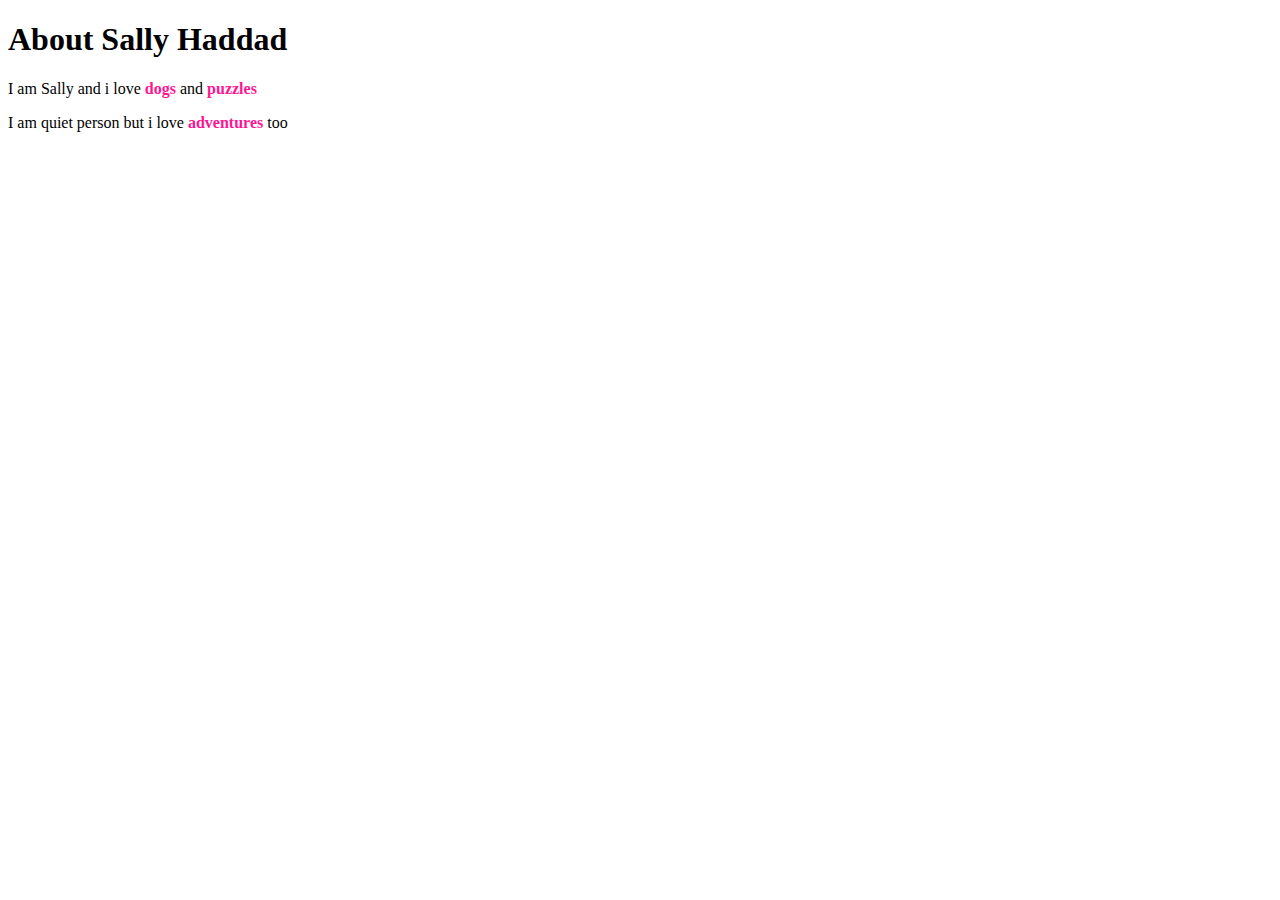
==== aboutme.html @ 87ad7f47 "about me lab" ====
<!DOCTYPE html>
<html >
    <head>
        <link rel="stylesheet" href="./styles/aboutme.css"/>
    </head>
    <body>
        <h1>About Sally Haddad</h1>

        <p id="myInfo">I am Sally and i love <span class="impNotes">dogs</span> and 
            <span class="impNotes">puzzles</span></p>
        <p>I am quiet person but i love <span class="impNotes">adventures</span> too </p>

        <hr />
    </body>
</html>
---- styles/aboutme.css ----
.impNotes{
    color: deeppink;
    font-weight: bold;
}

hr{
    border: 0em solid black;
}
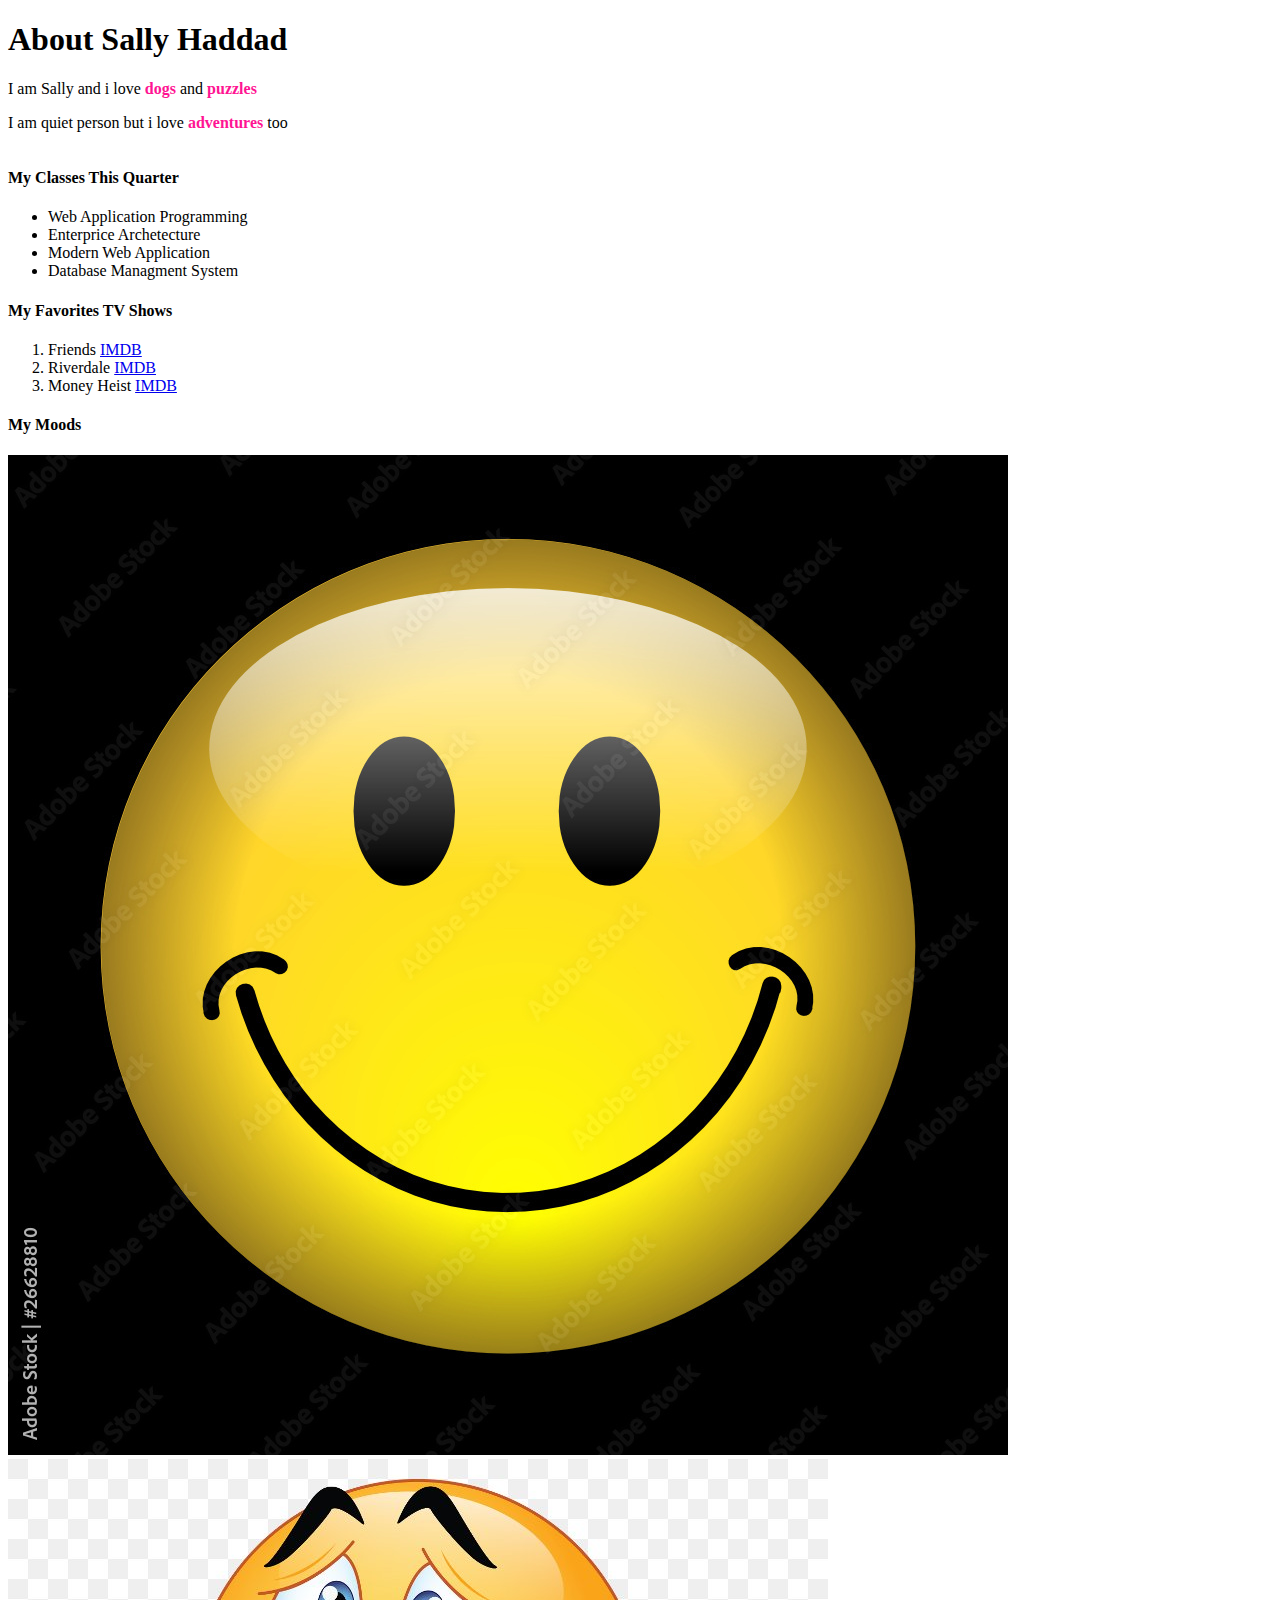
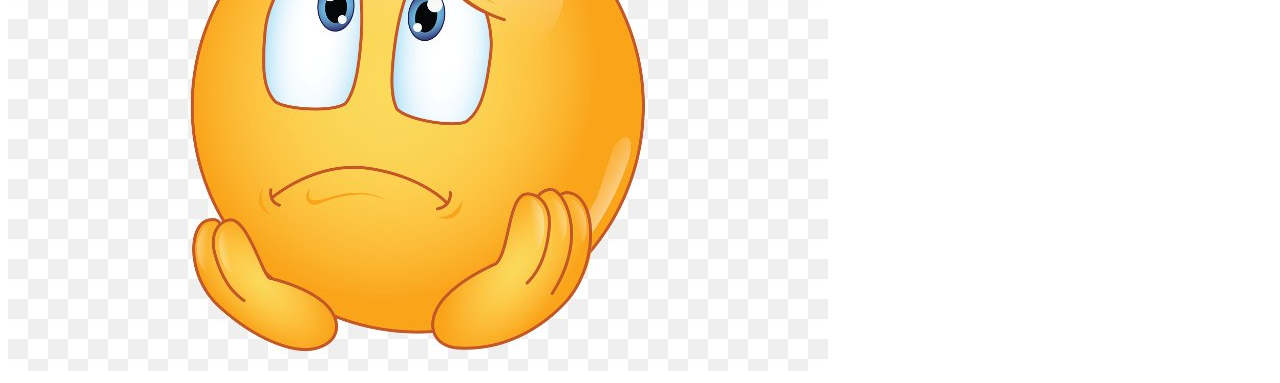
==== commit 8fc4ca4c: "images" ====
--- a/aboutme.html
+++ b/aboutme.html
@@ -11,5 +11,24 @@
         <p>I am quiet person but i love <span class="impNotes">adventures</span> too </p>
 
         <hr />
+        <h4>My Classes This Quarter</h4>
+        <ul>
+            <li>Web Application Programming</li>
+            <li>Enterprice Archetecture</li>
+            <li>Modern Web Application</li>
+            <li>Database Managment System</li>
+        </ul>
+
+        <h4>My Favorites TV Shows</h4>
+
+        <ol>
+            <li>Friends <a href="https://www.imdb.com/title/tt0108778/">IMDB</a></li>
+            <li>Riverdale <a href="https://www.imdb.com/title/tt5420376/">IMDB</a></li>
+            <li>Money Heist <a href="https://www.imdb.com/title/tt6468322/">IMDB</a></li>
+        </ol>
+
+        <h4>My Moods</h4>
+        <img src="./images/happy.jpg"/>
+        <img src="./images/sad.jpg" />
     </body>
 </html>--- a/styles/aboutme.css
+++ b/styles/aboutme.css
@@ -5,4 +5,5 @@
 
 hr{
     border: 0em solid black;
+    box-shadow: 0,0,0,5px;
 }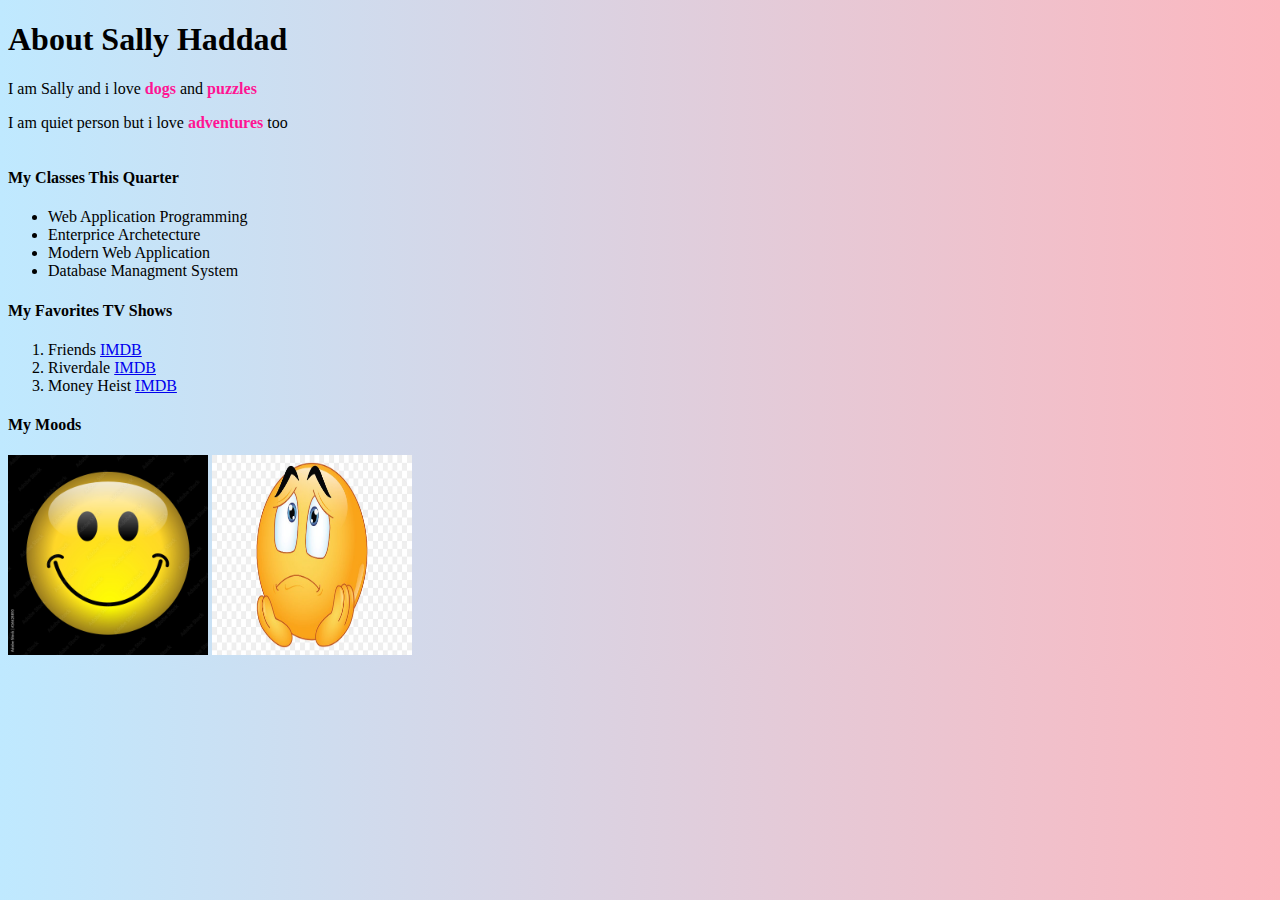
==== commit 8a6fd499: "mood" ====
--- a/aboutme.html
+++ b/aboutme.html
@@ -28,7 +28,7 @@
         </ol>
 
         <h4>My Moods</h4>
-        <img src="./images/happy.jpg"/>
-        <img src="./images/sad.jpg" />
+        <img id="happyImg" src="./images/happy.jpg"/>
+        <img id="sadImg" src="./images/sad.jpg" />
     </body>
 </html>--- a/styles/aboutme.css
+++ b/styles/aboutme.css
@@ -1,3 +1,6 @@
+body{
+    background: linear-gradient(to right, #bfe9ff, #fcb7bf);
+}
 .impNotes{
     color: deeppink;
     font-weight: bold;
@@ -6,4 +9,9 @@
 hr{
     border: 0em solid black;
     box-shadow: 0,0,0,5px;
+}
+
+#sadImg , #happyImg{
+    width: 200px;
+    height: 200px;
 }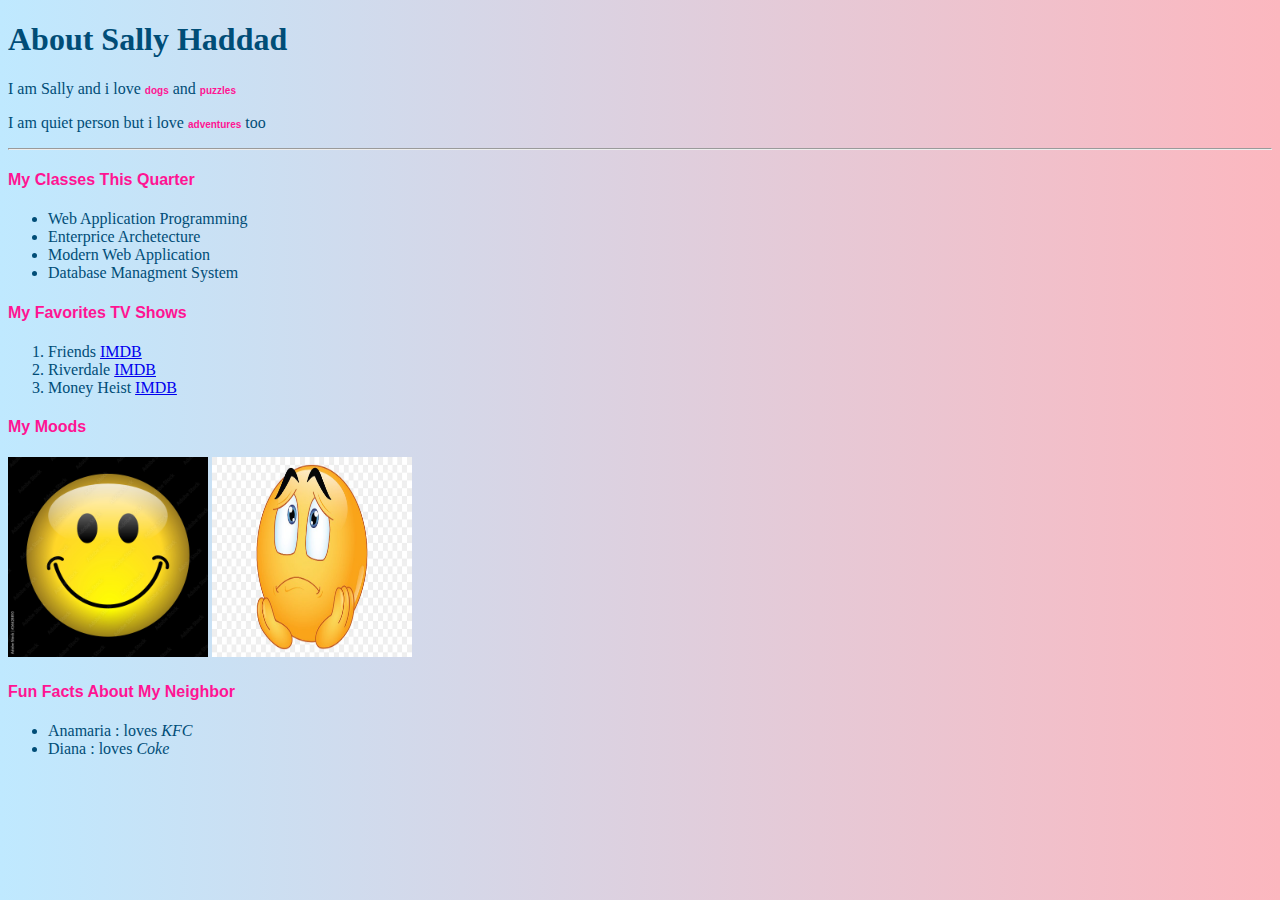
==== commit 0c7b83b4: "fix some errors" ====
--- a/aboutme.html
+++ b/aboutme.html
@@ -1,7 +1,9 @@
 <!DOCTYPE html>
-<html >
+<html lang="en">
     <head>
+        <title>My About Page</title>
         <link rel="stylesheet" href="./styles/aboutme.css"/>
+        <meta charset="utf-8" />
     </head>
     <body>
         <h1>About Sally Haddad</h1>
@@ -28,7 +30,13 @@
         </ol>
 
         <h4>My Moods</h4>
-        <img id="happyImg" src="./images/happy.jpg"/>
-        <img id="sadImg" src="./images/sad.jpg" />
+        <img id="happyImg" src="./images/happy.jpg" alt="My Happy Mood"/>
+        <img id="sadImg" src="./images/sad.jpg" alt="My Sad Mood"/>
+
+        <h4>Fun Facts About My Neighbor</h4>
+        <ul>
+            <li>Anamaria : loves <em>KFC</em></li>
+            <li>Diana : loves <em>Coke</em></li>
+        </ul>
     </body>
 </html>--- a/styles/aboutme.css
+++ b/styles/aboutme.css
@@ -1,17 +1,20 @@
 body{
+    color:#004d77;
     background: linear-gradient(to right, #bfe9ff, #fcb7bf);
 }
 .impNotes{
     color: deeppink;
     font-weight: bold;
-}
-
-hr{
-    border: 0em solid black;
-    box-shadow: 0,0,0,5px;
+    font-size: 10px;
+    font-family: Arial, Helvetica, sans-serif;
 }
 
 #sadImg , #happyImg{
     width: 200px;
     height: 200px;
+}
+
+h4{
+    color: deeppink;
+    font-family: Arial, Helvetica, sans-serif;
 }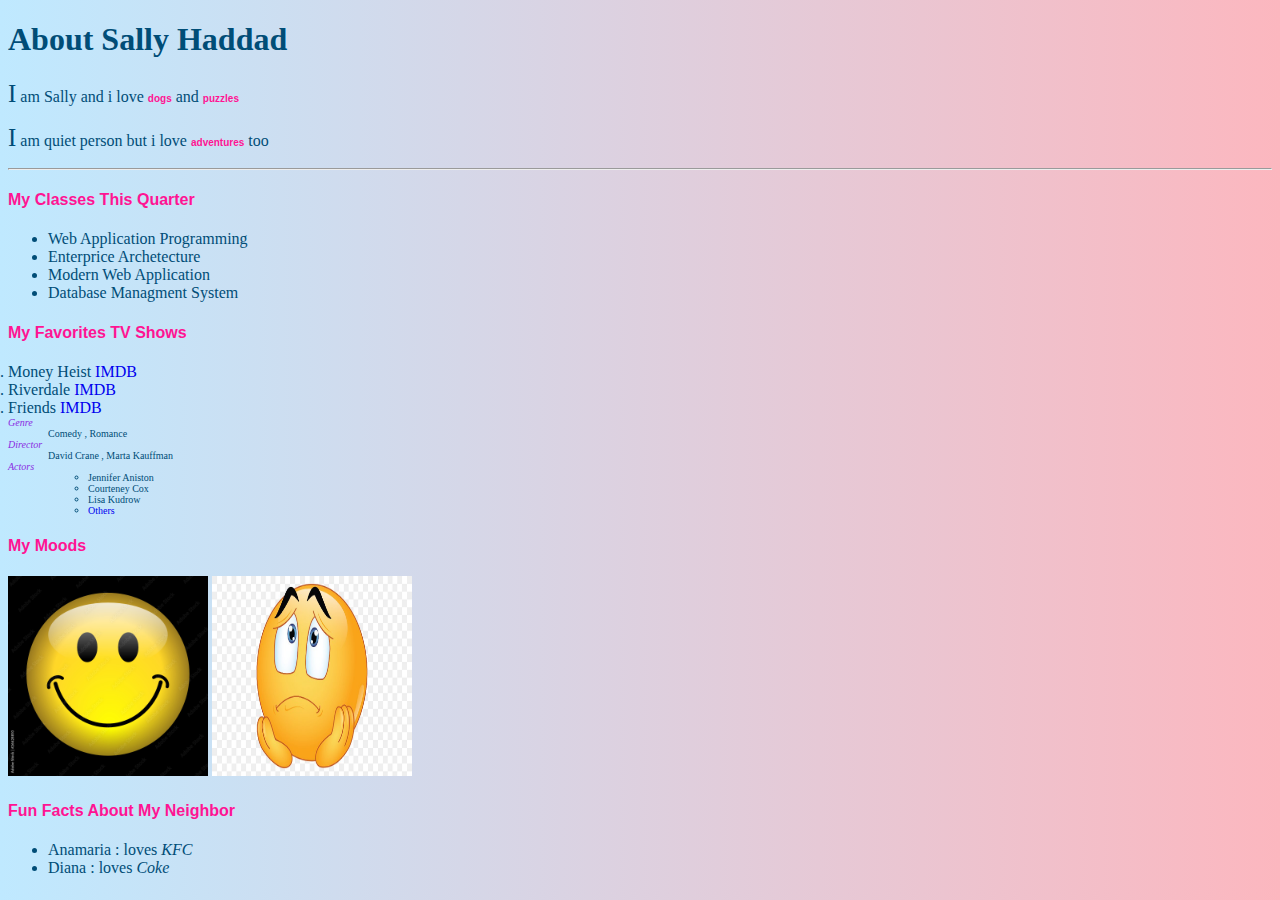
==== commit 20b23255: "tt" ====
--- a/aboutme.html
+++ b/aboutme.html
@@ -23,8 +23,31 @@
 
         <h4>My Favorites TV Shows</h4>
 
-        <ol>
-            <li>Friends <a href="https://www.imdb.com/title/tt0108778/">IMDB</a></li>
+        <ol reversed>
+            <li>Friends <a href="https://www.imdb.com/title/tt0108778/">IMDB</a>
+                <dl>
+                    <dt>Genre</dt>
+                    <dd>
+                        Comedy , Romance
+                    </dd>
+                    <dt>Director</dt>
+                    <dd>
+                        David Crane , Marta Kauffman
+                    </dd>
+                    <dt>
+                        Actors
+                    </dt>
+                    <dd>
+                        <ul>
+                            <li>Jennifer Aniston</li>
+                            <li>Courteney Cox</li>
+                            <li>Lisa Kudrow</li>
+                            <li><a href="https://www.imdb.com/title/tt0108778/fullcredits?ref_=tt_ov_st_sm#cast">Others</a></li>
+                        </ul>
+                        
+                    </dd>
+                </dl>
+            </li>
             <li>Riverdale <a href="https://www.imdb.com/title/tt5420376/">IMDB</a></li>
             <li>Money Heist <a href="https://www.imdb.com/title/tt6468322/">IMDB</a></li>
         </ol>
--- a/styles/aboutme.css
+++ b/styles/aboutme.css
@@ -17,4 +17,34 @@
 h4{
     color: deeppink;
     font-family: Arial, Helvetica, sans-serif;
-}+}
+
+a:hover{
+    text-decoration:underline ;
+}
+a{
+    text-decoration: none;
+}
+p::first-letter{
+    font-size: 25px;
+    color: #004d77;
+}
+
+dl{
+    font-size: 10px;
+}
+dt{
+    color: blueviolet;
+    font-style: italic;
+}
+
+ol{
+    -moz-transform: rotate(180deg);
+    -webkit-transform: rotate(180deg);
+    transform: rotate(180deg);
+}
+ ol>li{
+    -moz-transform: rotate(-180deg);
+    -webkit-transform: rotate(-180deg);
+    transform: rotate(-180deg);
+} 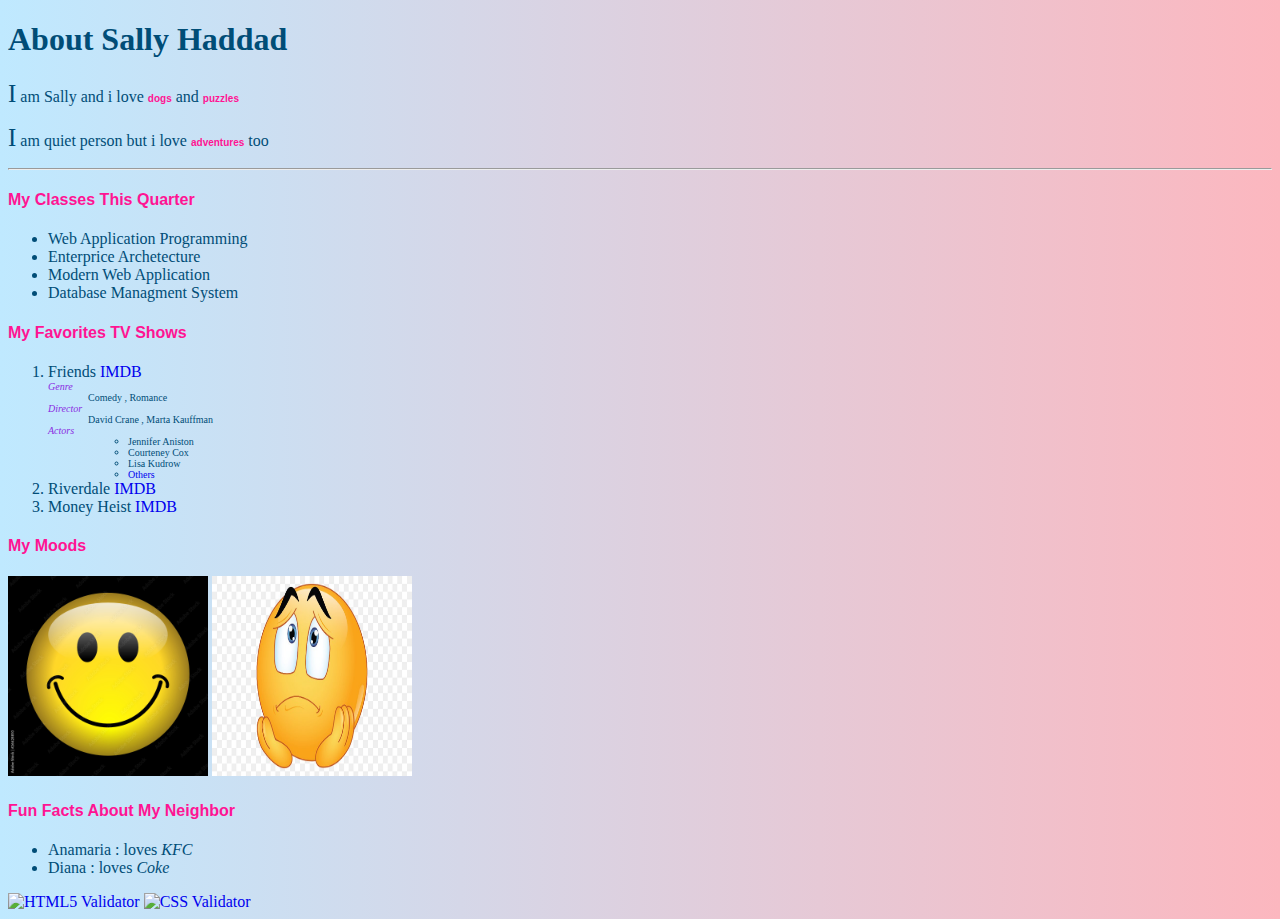
==== commit 9d31ff26: "last changes" ====
--- a/aboutme.html
+++ b/aboutme.html
@@ -23,7 +23,7 @@
 
         <h4>My Favorites TV Shows</h4>
 
-        <ol reversed>
+        <ol>
             <li>Friends <a href="https://www.imdb.com/title/tt0108778/">IMDB</a>
                 <dl>
                     <dt>Genre</dt>
@@ -61,5 +61,14 @@
             <li>Anamaria : loves <em>KFC</em></li>
             <li>Diana : loves <em>Coke</em></li>
         </ul>
+
+        <div>
+            <a href="https://validator.w3.org/check?uri=referer">
+                <img src="https://mumstudents.org/cs472/2013-09/images/w3c-html.png" alt="HTML5 Validator"/>
+            </a>
+            <a href="https://jigsaw.w3.org/css-validator/check/referer">
+                <img src="http://mumstudents.org/cs472/2013-09/images/w3c-css.png" alt="CSS Validator"/>
+            </a>
+        </div>
     </body>
 </html>--- a/styles/aboutme.css
+++ b/styles/aboutme.css
@@ -36,15 +36,4 @@
 dt{
     color: blueviolet;
     font-style: italic;
-}
-
-ol{
-    -moz-transform: rotate(180deg);
-    -webkit-transform: rotate(180deg);
-    transform: rotate(180deg);
-}
- ol>li{
-    -moz-transform: rotate(-180deg);
-    -webkit-transform: rotate(-180deg);
-    transform: rotate(-180deg);
-} +}